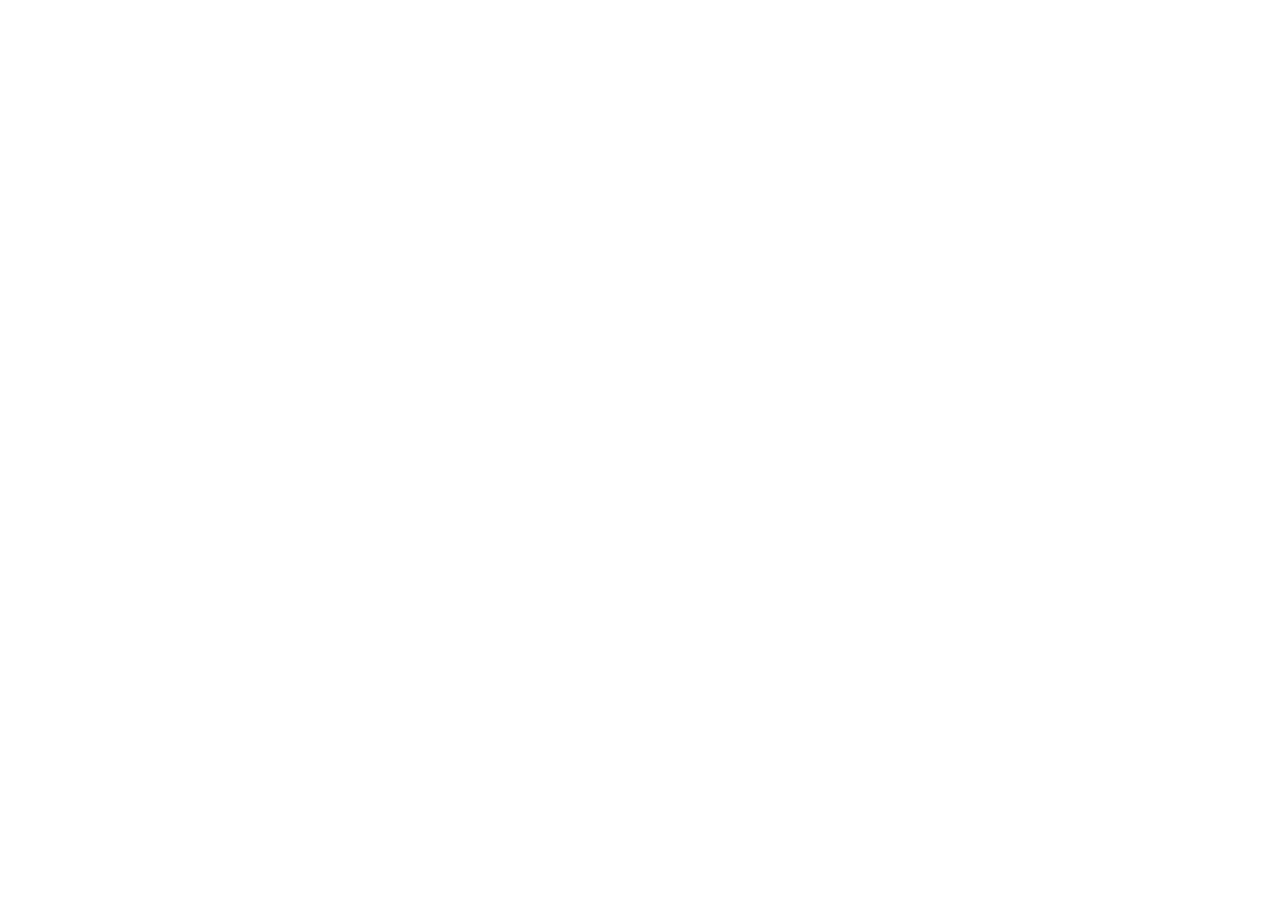
==== index.html @ 8ff58b3c "Set up first page structure, built in inheretance of AssetManagementLib" ====
<!DOCTYPE html>
<html>
	<head>
		<link rel="stylesheet" type="text/css" href="lib/css/include.css"></link>
		<link rel="stylesheet" type="text/css" href="pages/css/index.css"></link>
		<script defer src="lib/js/include.js"></script>
		<script defer src="pages/js/index.js"></script>
	</head>
	<body>
		<header>
			<div id="wrap_header">

			</div>
		</header>
		<nav>
			<div id="wrap_nav">

			</div>
		</nav>
		<section>
			<div id="wrap_page">

			</div>
		</section>
		<footer>
			<div id="wrap_footer">

			</div>
		</footer>
	</body>
</html>
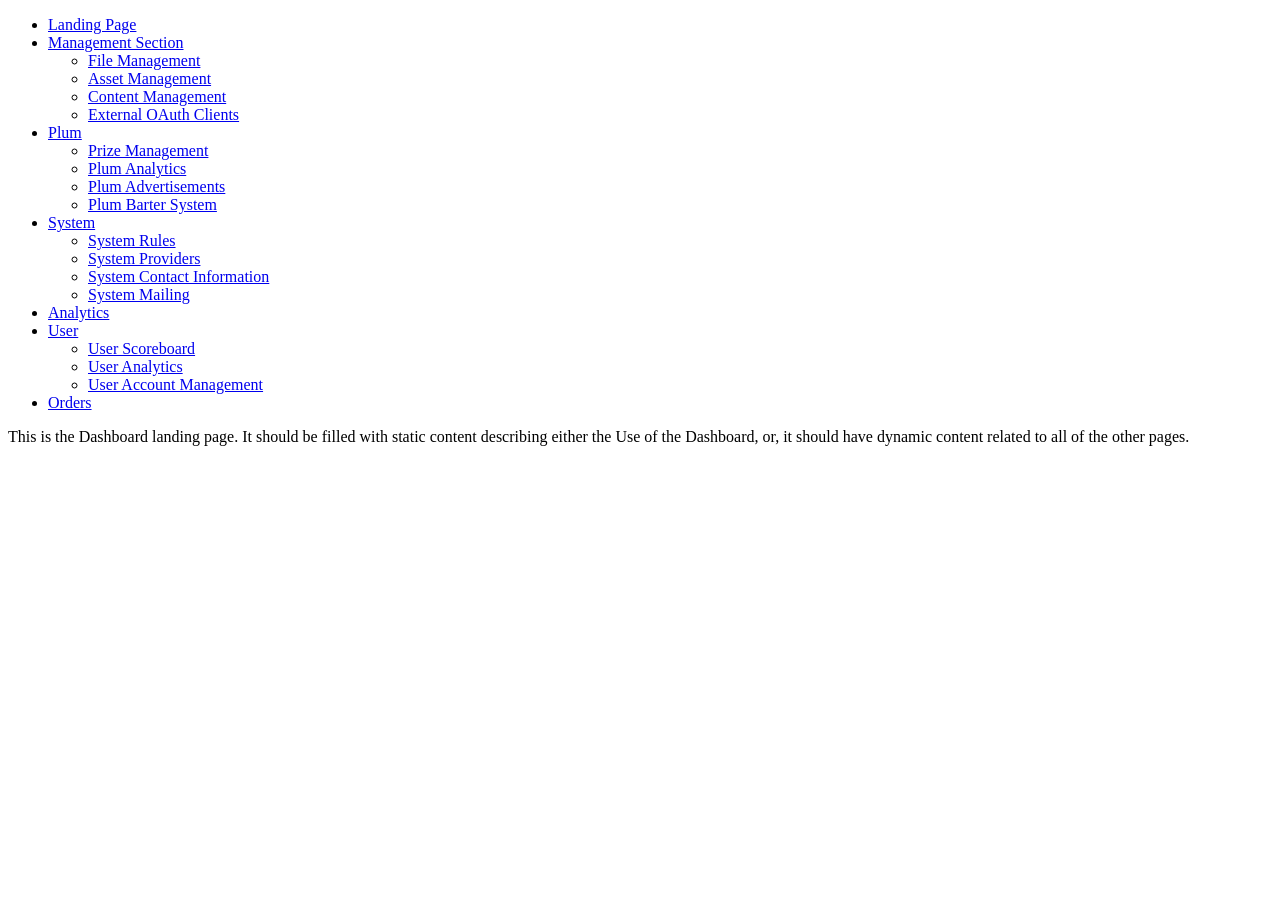
==== commit 13e7d9b9: "Finished setting up the Main Page Wrappers, closes #5, #6, #7, #8" ====
--- a/index.html
+++ b/index.html
@@ -3,6 +3,7 @@
 	<head>
 		<link rel="stylesheet" type="text/css" href="lib/css/include.css"></link>
 		<link rel="stylesheet" type="text/css" href="pages/css/index.css"></link>
+		<script defer src="lib/js/Helper.js"></script>
 		<script defer src="lib/js/include.js"></script>
 		<script defer src="pages/js/index.js"></script>
 	</head>
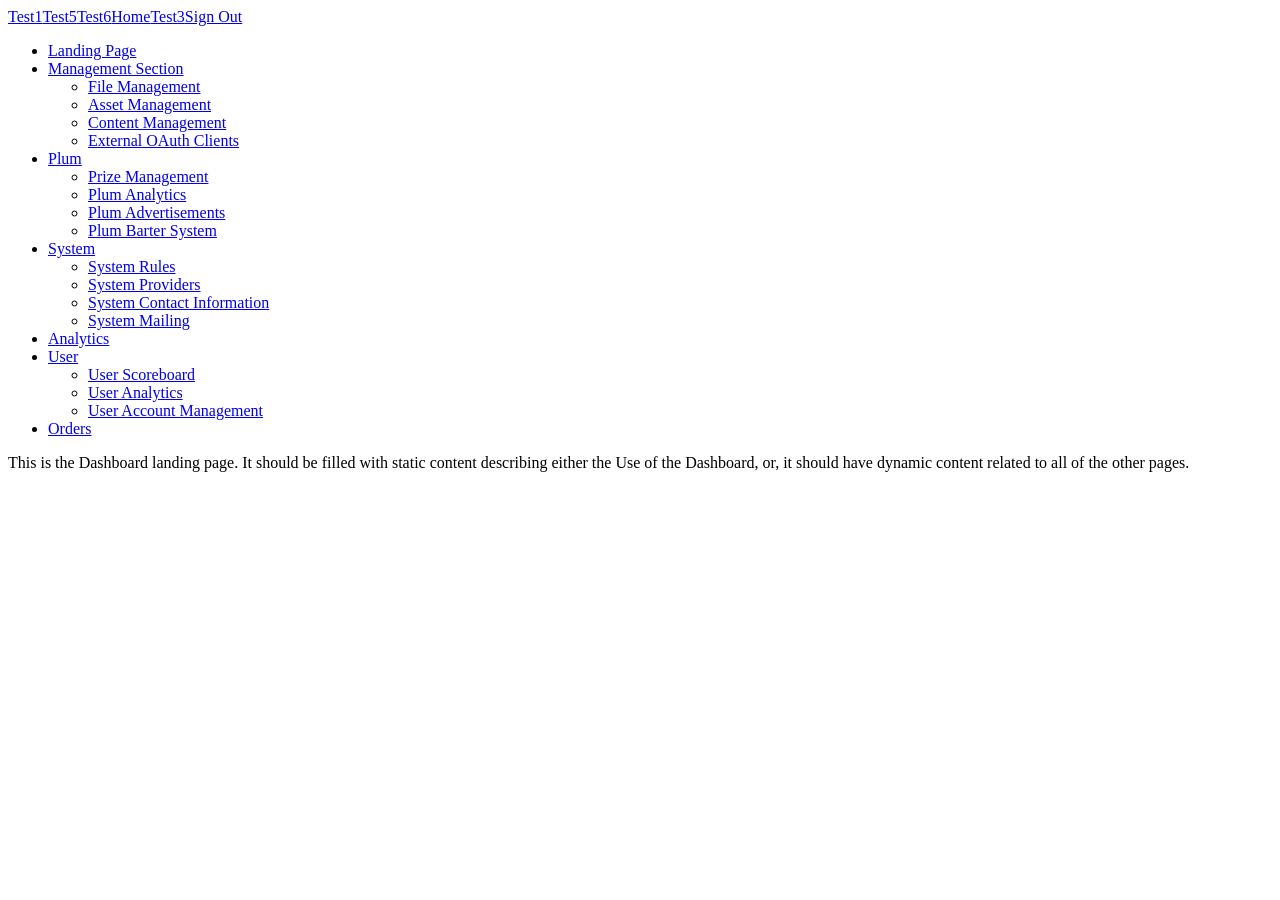
==== commit 03949374: "Standardized the pages/js/*, changed the pages/css/* to reference the id, not the class, and updated" ====
--- a/index.html
+++ b/index.html
@@ -1,5 +1,6 @@
 <!DOCTYPE html>
 <html>
+<!-- This file should need no Further Modification -->
 	<head>
 		<link rel="stylesheet" type="text/css" href="lib/css/include.css"></link>
 		<link rel="stylesheet" type="text/css" href="pages/css/index.css"></link>
--- a/lib/css/include.css
+++ b/lib/css/include.css
@@ -0,0 +1,26 @@
+.include {
+
+/*
+ * This is where you can customize the size of the
+ * or any other overarching parameters that are not 
+ * customizd in the AssetManagement.css
+ *
+ */ 
+
+}
+
+/*
+ * Since this file is the last to be included on the current Page, 
+ * It can be used to overwrite any elements on that page
+ * to customize their apperance for this page only.
+ *
+ */
+
+/*
+ * The best way to change behavior inside any given class 
+ * is going to be to target elements inside with specific 
+ * query selectors: .className div {}  | .className a {}
+ * so that the javascript is not littered with classNames. 
+ */
+
+
--- a/pages/css/index.css
+++ b/pages/css/index.css
@@ -0,0 +1,26 @@
+#index {
+
+/*
+ * This is where you can customize the size of the
+ * or any other overarching parameters that are not 
+ * customizd in the AssetManagement.css
+ *
+ */ 
+
+}
+
+/*
+ * Since this file is the last to be included on the current Page, 
+ * It can be used to overwrite any elements on that page
+ * to customize their apperance for this page only.
+ *
+ */
+
+/*
+ * The best way to change behavior inside any given class 
+ * is going to be to target elements inside with specific 
+ * query selectors: .className div {}  | .className a {}
+ * so that the javascript is not littered with classNames. 
+ */
+
+
